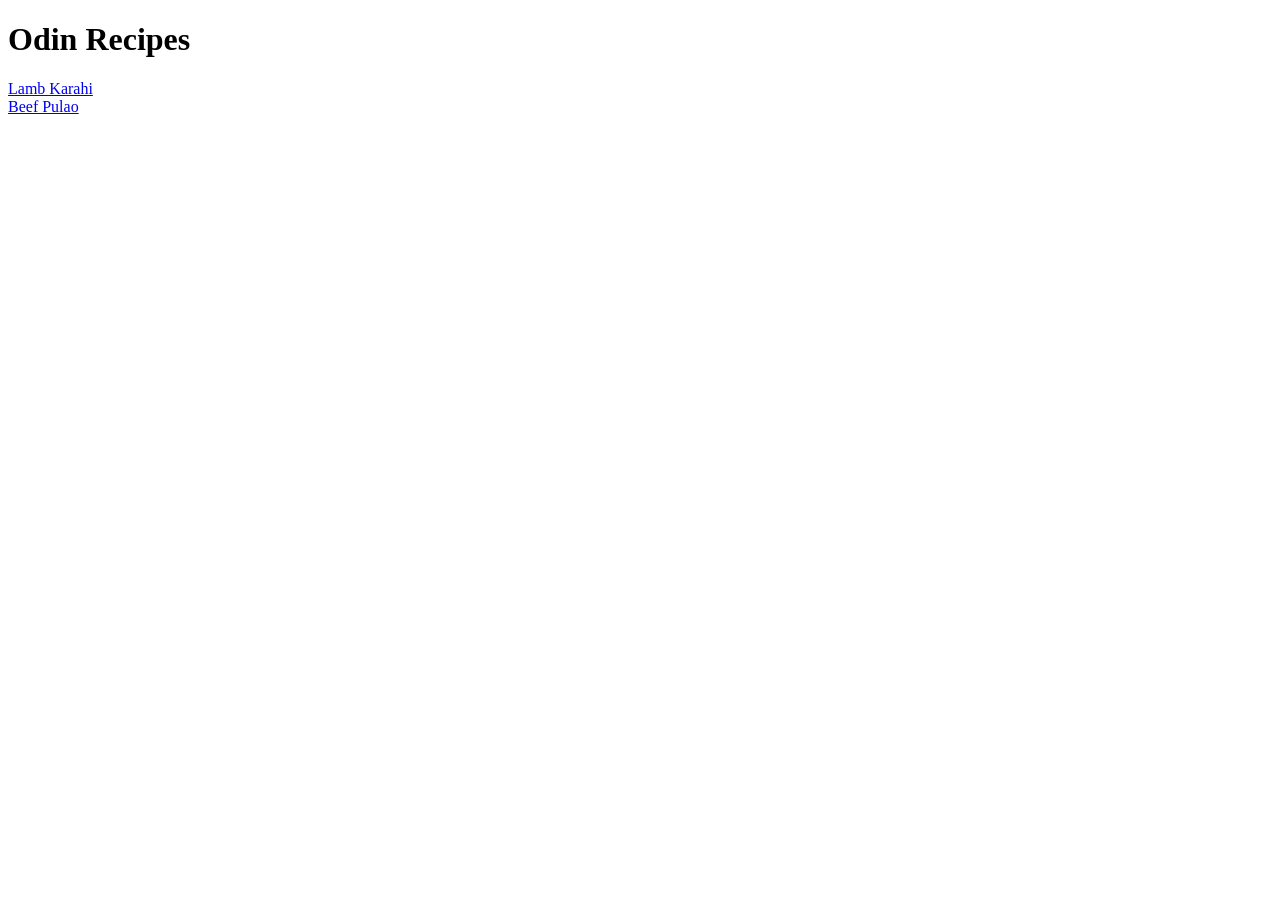
==== index.html @ c75f017c "Add Homepage HTML Structure" ====
<!DOCTYPE html>
<html lang="en">
 <head>
  <meta charset="UTF-8">
  <title>Odin Recipes Home</title>
 </head>

 <body>
 <h1>Odin Recipes</h1>
 <a href="./recipes/Lamb Karahi.html">Lamb Karahi</a><br>
 <a href="./recipes/beef pulao.html">Beef Pulao</a>
 
 </body>

</html>
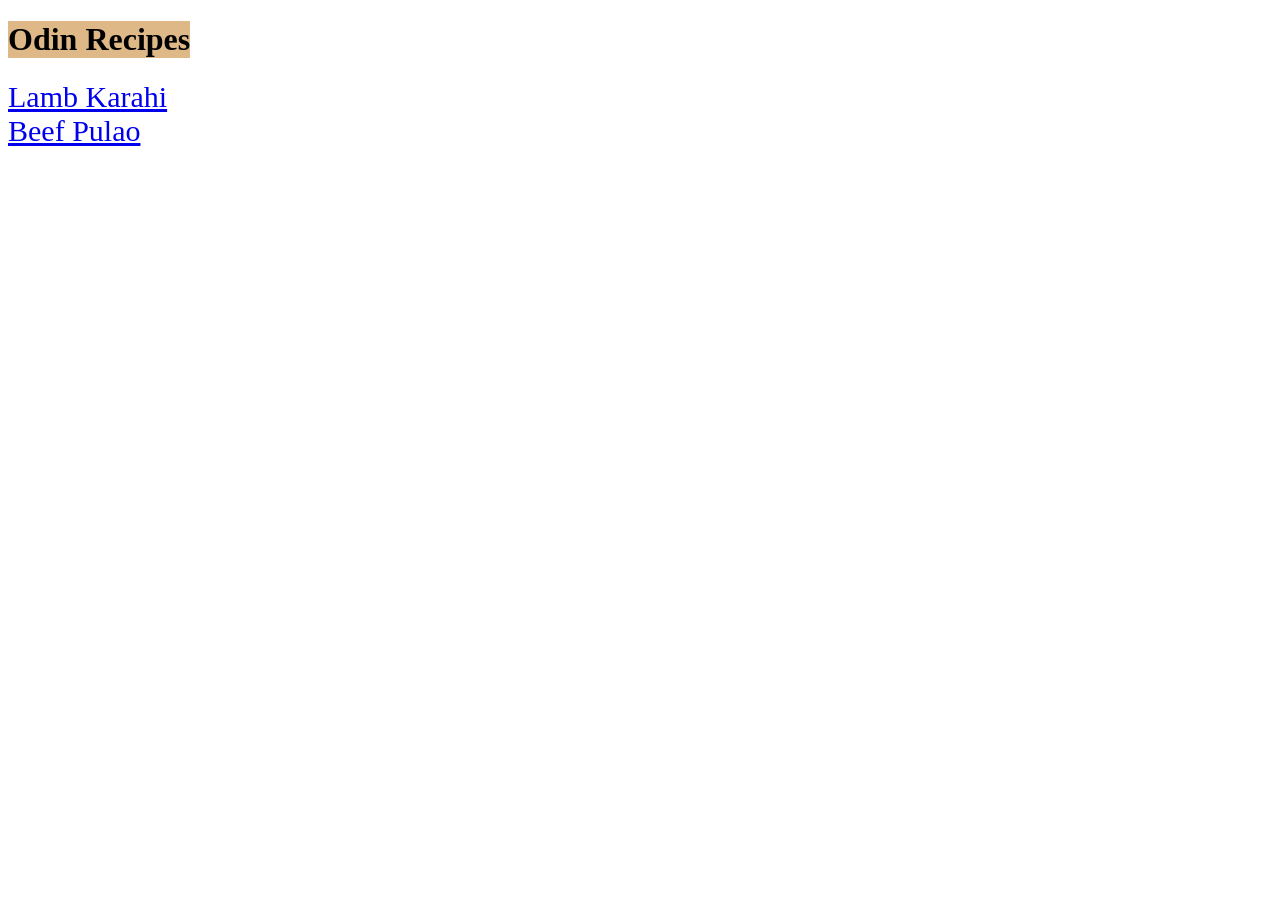
==== commit f237a5c2: "added classes to elements" ====
--- a/index.html
+++ b/index.html
@@ -3,6 +3,7 @@
  <head>
   <meta charset="UTF-8">
   <title>Odin Recipes Home</title>
+  <link rel="stylesheet" href="style.css">
  </head>
 
  <body>
--- a/style.css
+++ b/style.css
@@ -0,0 +1,27 @@
+
+h1 {
+  background-color: burlywood;
+  width: max-content;
+}
+
+a{
+  font-size: 30px;
+}
+
+a:hover{
+    background-color: cadetblue;
+}
+
+.heading{
+    background-color: yellow;
+    width:100%;
+    text-align: center;
+}
+
+.home{
+    font-size: 25px;
+}
+.heading2{
+  color:blue;
+}
+
